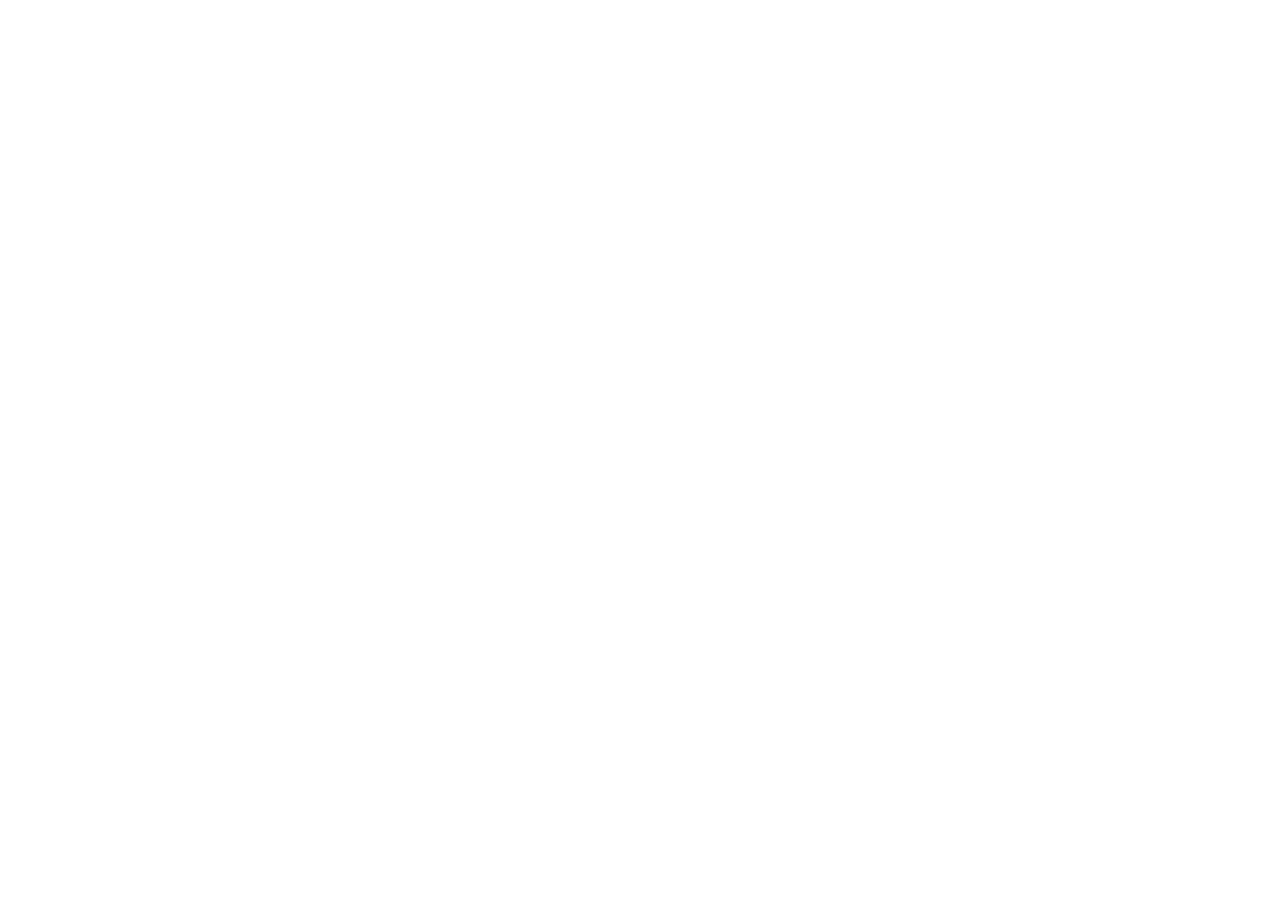
==== sm5/index.html @ d003ed47 "1" ====
<!DOCTYPE html>
<html lang="en">
<head>
    <meta charset="UTF-8">
    <meta name="viewport" content="width=device-width, initial-scale=1.0">
    <title>Document</title>
</head>
<body>
    
</body>
</html>
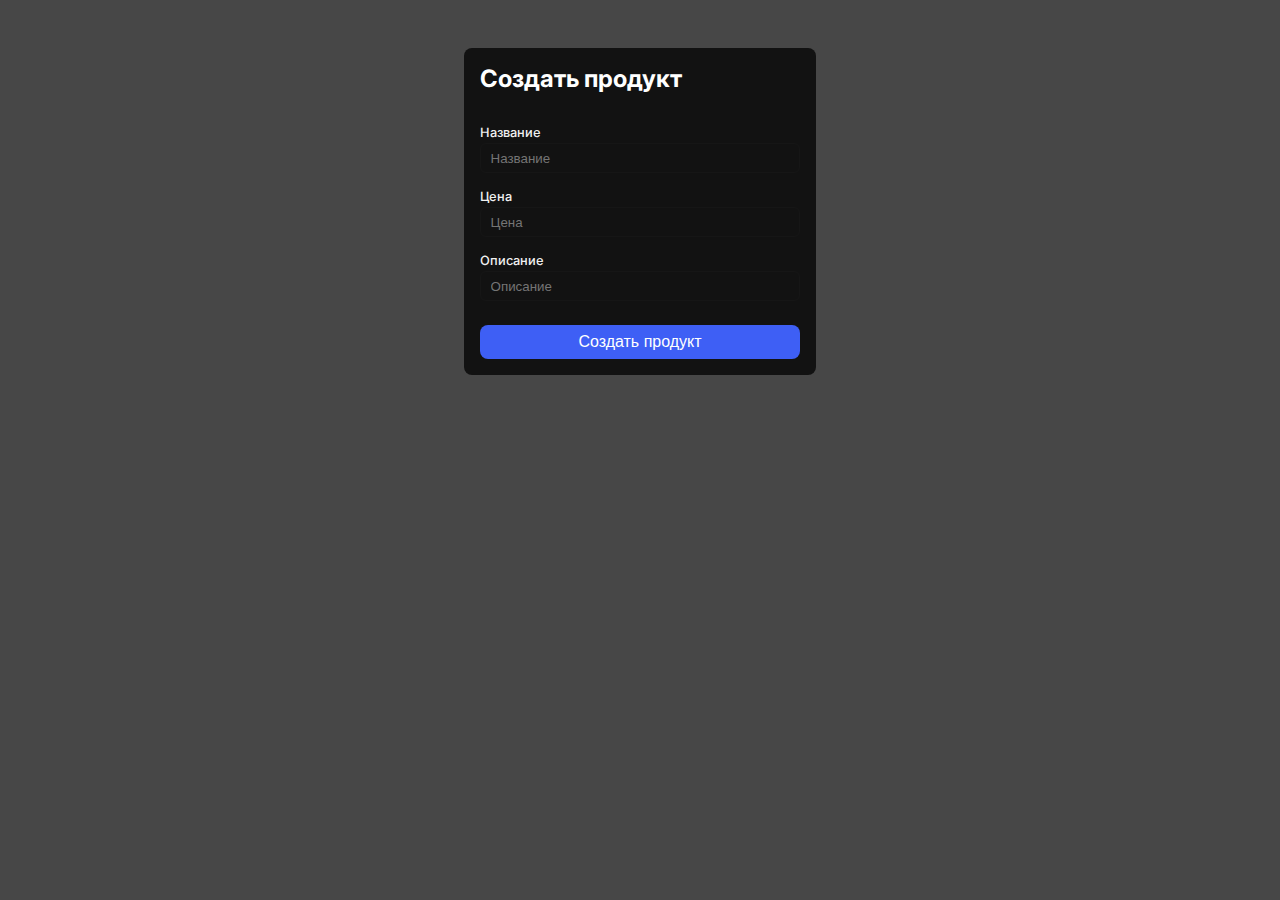
==== commit f51ac502: "ds" ====
--- a/sm5/index.html
+++ b/sm5/index.html
@@ -2,10 +2,69 @@
 <html lang="en">
 <head>
     <meta charset="UTF-8">
+    <meta http-equiv="X-UA-Compatible" content="IE=edge">
     <meta name="viewport" content="width=device-width, initial-scale=1.0">
+    <link rel="stylesheet" href="./style.css">
     <title>Document</title>
 </head>
 <body>
-    
+    <body>
+        <div class="container">
+          <form id="productForm" onsubmit="">
+            <h2>Создать продукт</h2>
+            <div class="input_container">
+              <label>Название</label>
+              <input type="text" name="title" placeholder="Название">
+            </div>
+            <div class="input_container">
+              <label>Цена</label>
+              <input type="text" name="price" placeholder="Цена">
+            </div>
+            <div class="input_container">
+              <label>Описание</label>
+              <input type="text" name="description" placeholder="Описание">
+            </div>
+            <button type="submit">
+              Создать продукт
+            </button>
+          </form>
+        </div>
+
+        <script>
+          const productForm = document.querySelector('#productForm');
+          productForm.addEventListener('submit', () => getProducts(event))
+
+          async function getProducts(event) {
+            event.preventDefault();
+            try{
+                const call = await fetch('https://dummyjson.com/products/add',{
+                    method: "POST",
+                    headers: {'Content-Type': 'application/json'},
+                    body: JSON.stringify(
+                    {
+                        title: productForm.title.value,
+                        price: productForm.price.value,
+                        description: productForm.description.value,
+                        image: 'https://i.pravatar.cc',
+                        category: 'electronic'
+                    }
+                    )
+                });
+                const response = await call.json();
+                console.log(response);
+            }
+            catch(error){
+                alert( error);
+                return;
+            }
+
+            }
+
+            
+
+        </script>
+      
+    </body>
+
 </body>
 </html>--- a/sm5/style.css
+++ b/sm5/style.css
@@ -0,0 +1,90 @@
+@import url('https://fonts.googleapis.com/css2?family=Inter:ital,opsz,wght@0,14..32,100..900;1,14..32,100..900&display=swap');
+
+* {
+  margin: 0;
+  padding: 0;
+}
+
+body {
+  background-color: #474747;
+  font-family: "Inter", sans-serif;
+  color: #fff;
+  font-size: 1rem;
+}
+
+h2 {
+  margin-top: 0;
+  margin-bottom: 2rem;
+}
+
+button {
+  transition: 0.3s ease-out;
+  padding: 0.5rem 1rem;
+  background: #3e5ff5;
+  font-size: 16px;
+  color: #fff;
+  cursor: pointer;
+  border: none;
+  border-radius: 0.5rem;
+}
+
+button:hover {
+  background: #2548e3;
+}
+
+button:active {
+  transition: 0.5s ease-out;
+  background: #001ea2;
+}
+
+.container {
+  width: clamp(100%, 1200px, 100%);
+  margin-inline: auto;
+}
+
+.input_container+.input_container {
+  margin-top: 1rem;
+}
+
+.input_container {
+  display: flex;
+  flex-direction: column;
+}
+
+label {
+  color: #f0f0f0;
+  margin-bottom: 0.2rem;
+  font-size: 0.8rem;
+  font-weight: 500;
+}
+
+input {
+  background: none;
+  border: 1px solid #161616;
+  color: #fbfbfb;
+  border-radius: 6px;
+  padding: 0.4rem 0.6rem;
+  outline: 0px;
+}
+
+input:focus {
+  border: 1px solid #1e1e1e;
+}
+
+#productForm {
+  margin-top: 3rem;
+  margin-inline: auto;
+}
+
+form {
+  padding: 1rem;
+  background: #121212;
+  border-radius: 0.5rem;
+  width: 20rem;
+  display: flex;
+  flex-direction: column;
+}
+
+form button {
+  margin-top: 1.5rem;
+}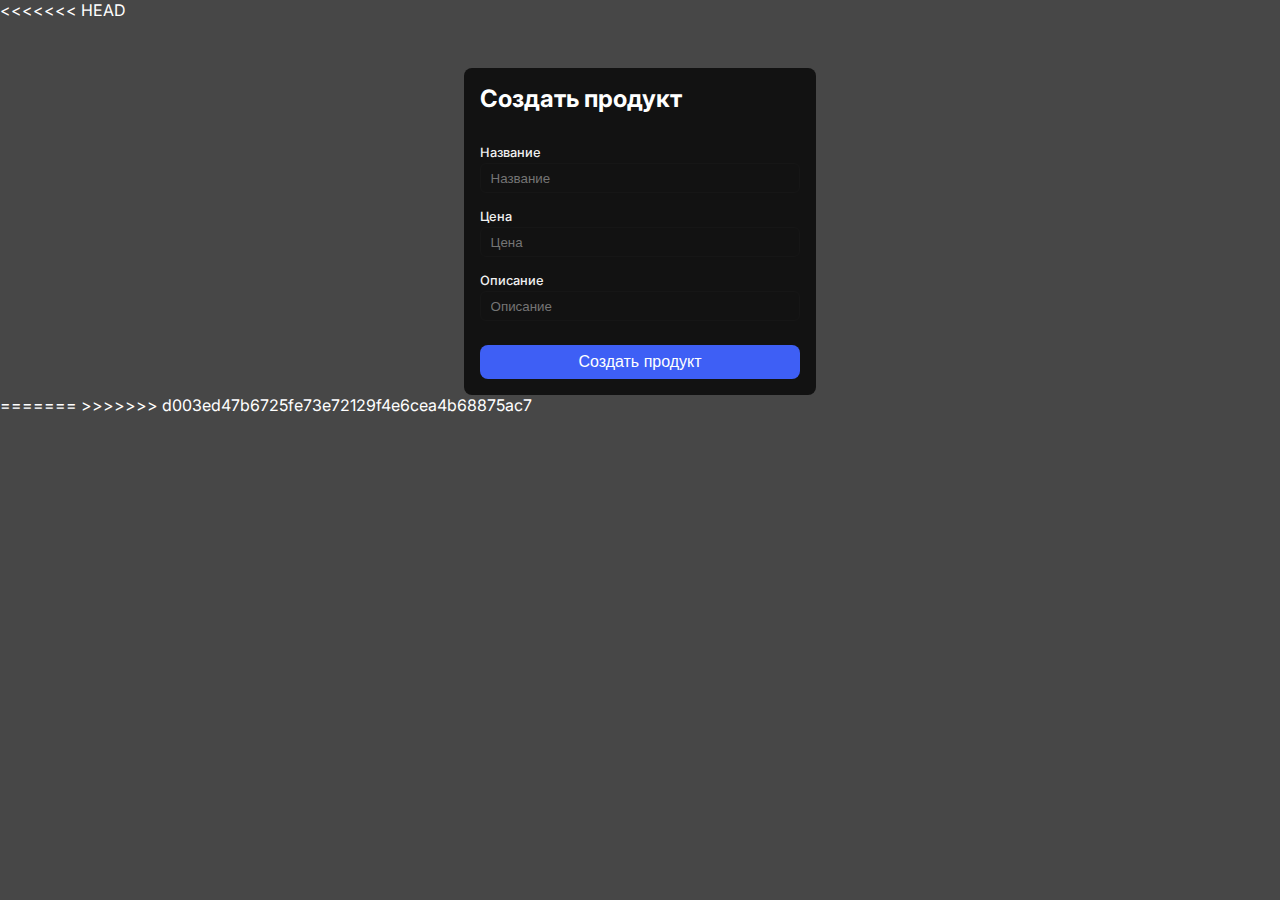
==== commit 2861ec4e: "DSA" ====
--- a/sm5/index.html
+++ b/sm5/index.html
@@ -2,6 +2,7 @@
 <html lang="en">
 <head>
     <meta charset="UTF-8">
+<<<<<<< HEAD
     <meta http-equiv="X-UA-Compatible" content="IE=edge">
     <meta name="viewport" content="width=device-width, initial-scale=1.0">
     <link rel="stylesheet" href="./style.css">
@@ -66,5 +67,12 @@
       
     </body>
 
+=======
+    <meta name="viewport" content="width=device-width, initial-scale=1.0">
+    <title>Document</title>
+</head>
+<body>
+    
+>>>>>>> d003ed47b6725fe73e72129f4e6cea4b68875ac7
 </body>
 </html>